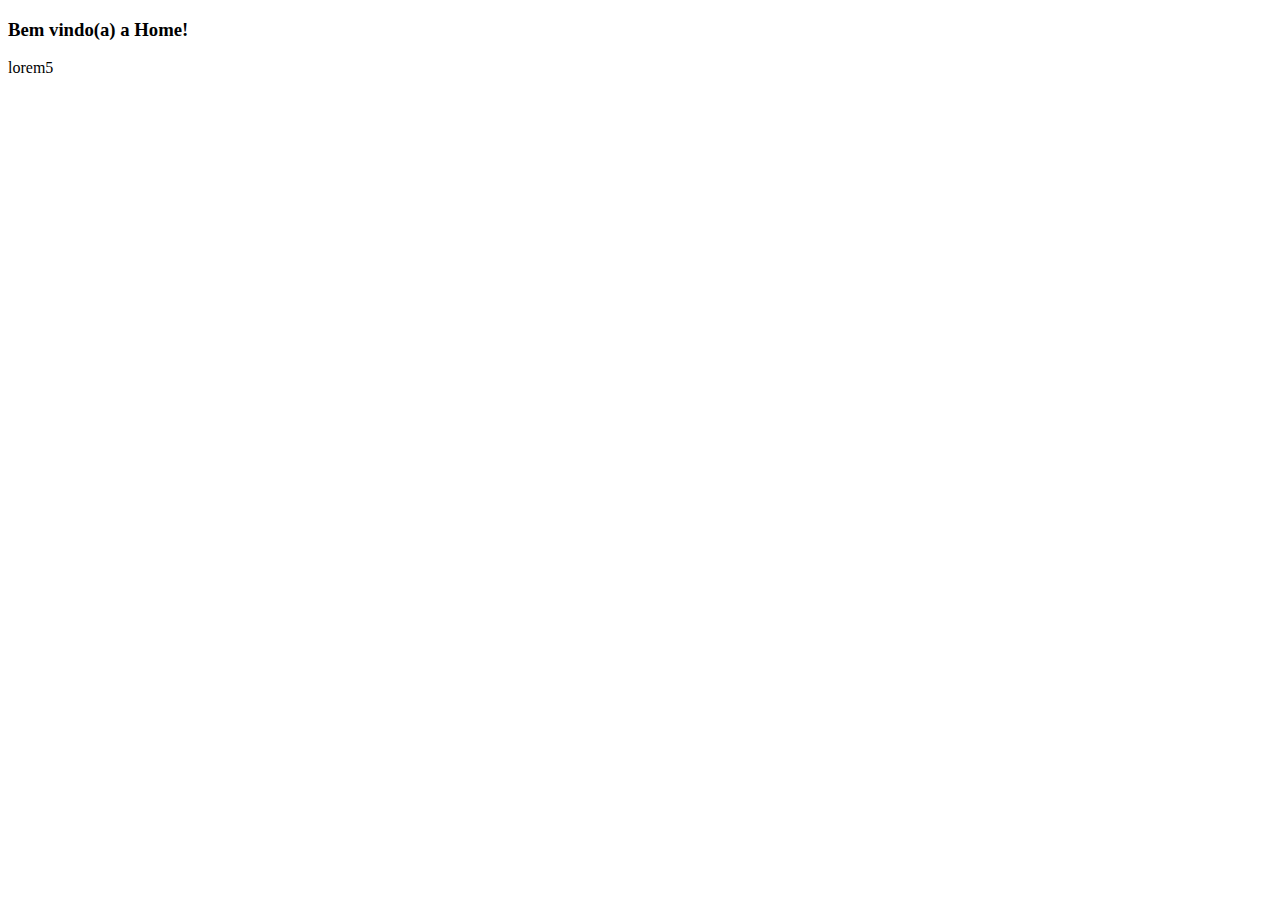
==== src/views/index.html @ 460eae87 "Initial commit" ====
<!DOCTYPE html>
<html lang="en">
  <head>
    <meta charset="UTF-8" />
    <meta name="viewport" content="width=device-width, initial-scale=1.0" />
    <title>Meu site expressJS</title>
  </head>
  <main>
    <h3>Bem vindo(a) a Home!</h3>
    <p>lorem5</p>
  </main>
  <body></body>
</html>
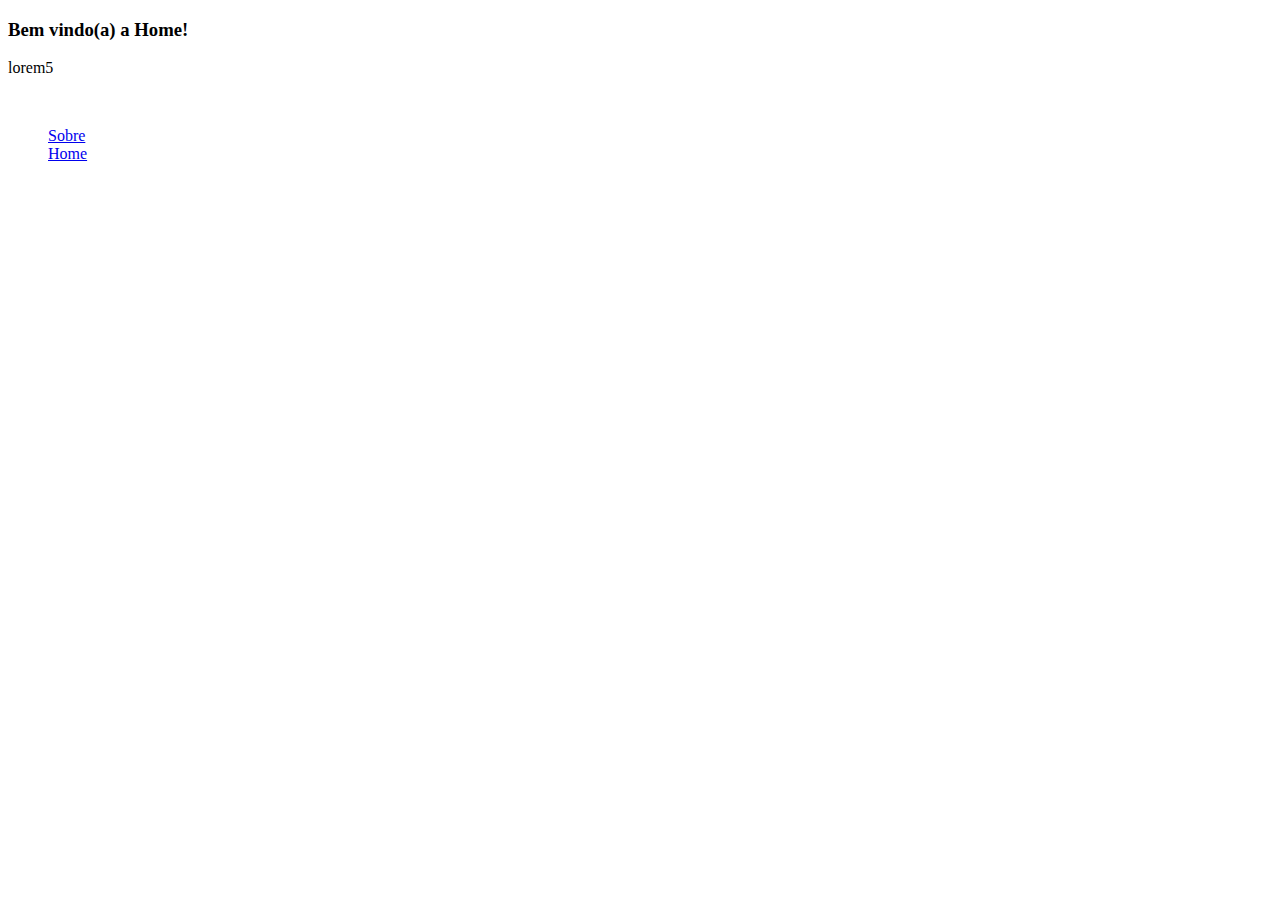
==== commit 4c13c7db: "doidera" ====
--- a/src/views/index.html
+++ b/src/views/index.html
@@ -3,11 +3,19 @@
   <head>
     <meta charset="UTF-8" />
     <meta name="viewport" content="width=device-width, initial-scale=1.0" />
+    <link rel="stylesheet" href="/public/css/global.css">
     <title>Meu site expressJS</title>
   </head>
   <main>
     <h3>Bem vindo(a) a Home!</h3>
     <p>lorem5</p>
   </main>
+  <nav class="menu">
+    <img src="https://i.redd.it/81qyx3kmo7zb1.jpg" alt="" />
+    <ul>
+      <a href="/sobre">Sobre</a>
+      <a href="/home">Home</a>
+    </ul>
+  </nav>
   <body></body>
 </html>
--- a/public/css/global.css
+++ b/public/css/global.css
@@ -0,0 +1,4 @@
+.menu {
+  width: 20px;
+  height: 2px;
+}
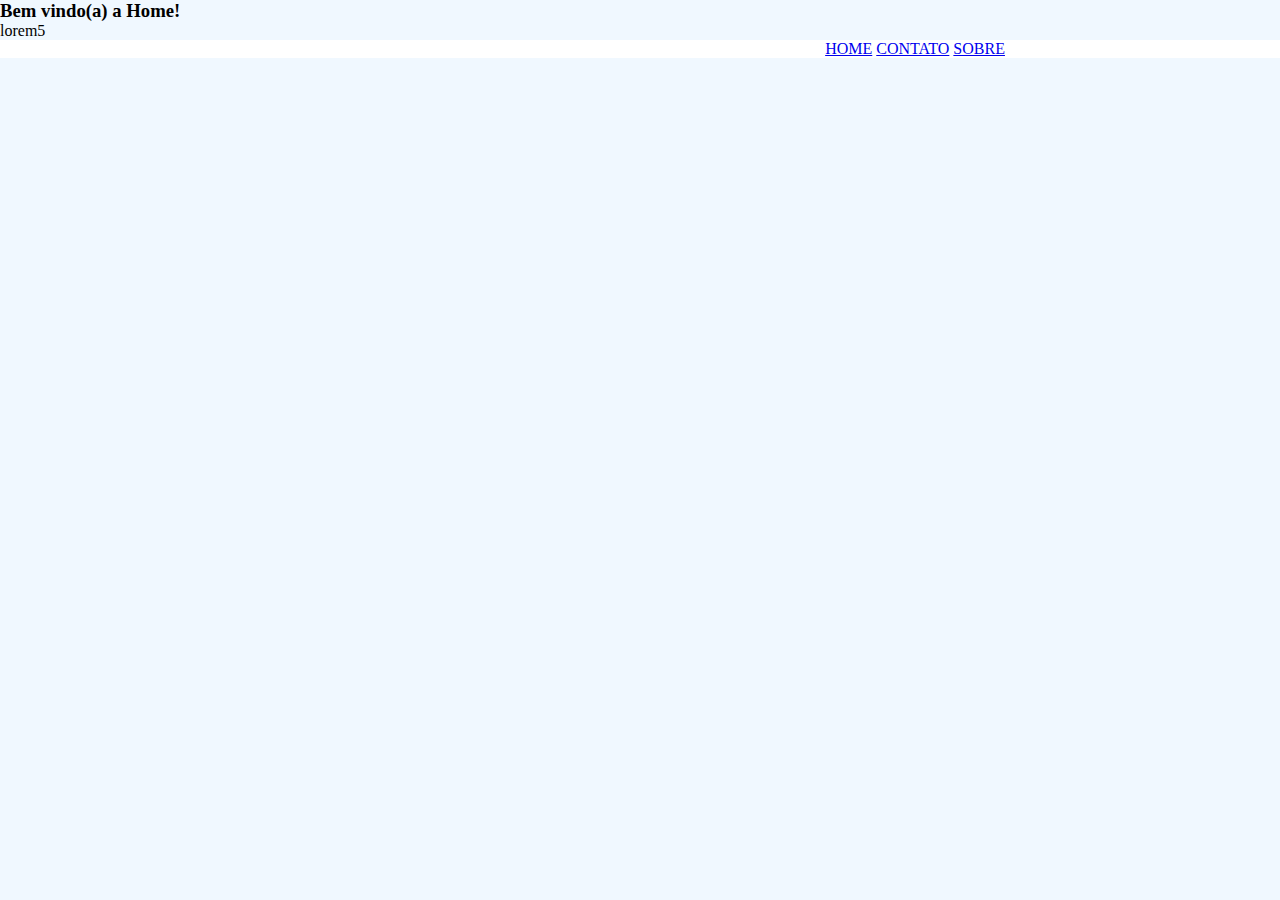
==== commit 3498ecb4: "criado o middleware para pasta Public" ====
--- a/src/views/index.html
+++ b/src/views/index.html
@@ -3,9 +3,11 @@
   <head>
     <meta charset="UTF-8" />
     <meta name="viewport" content="width=device-width, initial-scale=1.0" />
-    <link rel="stylesheet" href="/public/css/global.css">
+    <link rel="stylesheet" href="/public/css/global.css" />
     <title>Meu site expressJS</title>
+    <link rel="stylesheet" href="../../public/css/global.css" />
   </head>
+  <nav class="menu"><img src="" alt="" /></nav>
   <main>
     <h3>Bem vindo(a) a Home!</h3>
     <p>lorem5</p>
@@ -13,8 +15,9 @@
   <nav class="menu">
     <img src="https://i.redd.it/81qyx3kmo7zb1.jpg" alt="" />
     <ul>
-      <a href="/sobre">Sobre</a>
-      <a href="/home">Home</a>
+      <a href="home">HOME</a>
+      <a href="/contato">CONTATO</a>
+      <a href="/sobre">SOBRE</a>
     </ul>
   </nav>
   <body></body>
--- a/public/css/global.css
+++ b/public/css/global.css
@@ -1,4 +1,14 @@
-.menu {
-  width: 20px;
-  height: 2px;
+* {
+  padding: 0;
+  margin: 0;
+  box-sizing: border-box;
 }
+body {
+  background-color: aliceblue;
+}
+.menu{
+  background-color: #fff;
+  display: flex;
+  justify-content: space-around;
+  align-items: center;
+}--- a/public/css/global.css
+++ b/public/css/global.css
@@ -1,4 +1,14 @@
-.menu {
-  width: 20px;
-  height: 2px;
+* {
+  padding: 0;
+  margin: 0;
+  box-sizing: border-box;
 }
+body {
+  background-color: aliceblue;
+}
+.menu{
+  background-color: #fff;
+  display: flex;
+  justify-content: space-around;
+  align-items: center;
+}